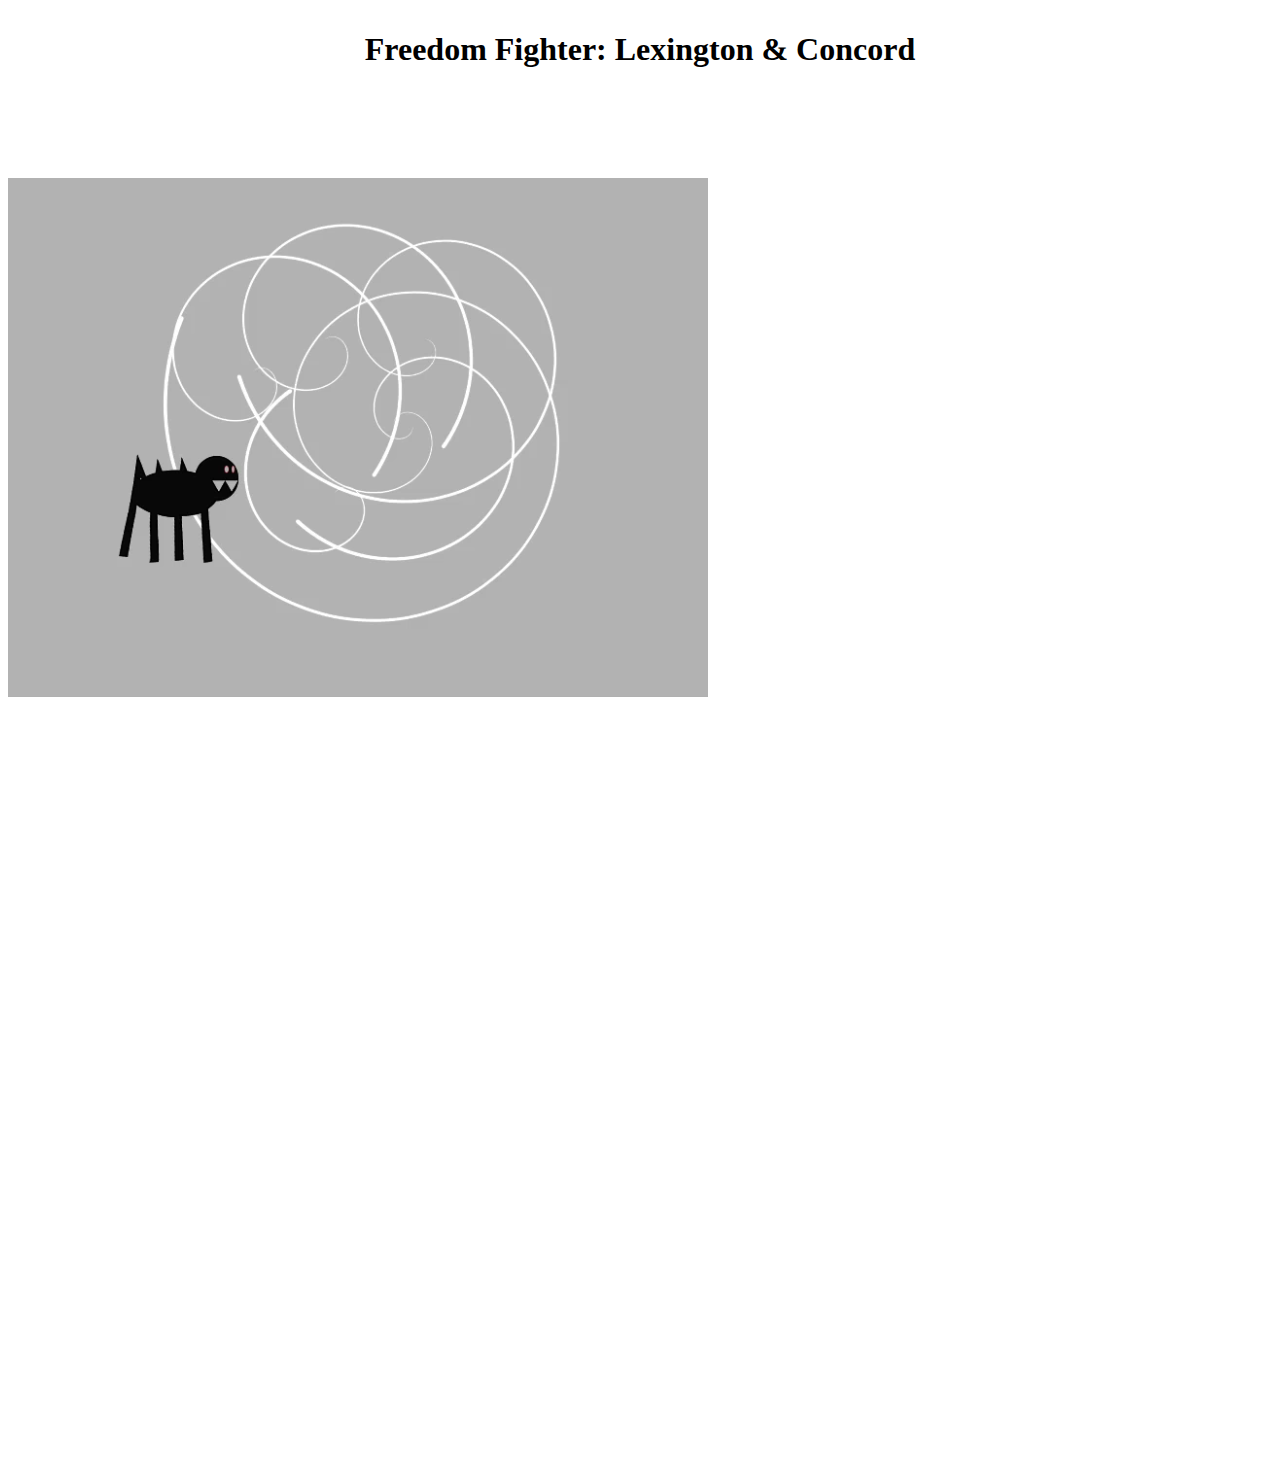
==== Game.html @ 7c0f2939 "Changes Description" ====
<!DOCTYPE html>
<html>
<head>
    <meta charset=utf-8 />
    <title>Play Freedom Fighter: Lexington &#38; Concord</title>
    <!--[if lt IE 9]>
    	<script src="http://html5shiv.googlecode.com/svn/trunk/html5.js"></script>
	    <script>console.log("Running HTML5Shiv...");</script>
    <![endif]-->
    <script src='https://ajax.googleapis.com/ajax/libs/jquery/1.9.0/jquery.min.js'></script>
    <script src="https://ajax.googleapis.com/ajax/libs/jquery/1.10.2/jquery.min.js"></script>
    <script src="https://raw.githubusercontent.com/apeggs2000/Custom-Engines/master/Sprite.js"></script>
    <link type="text/css" rel="stylesheet" href="GameStyles.css"/>
</head>
<body>
    <h1>Freedom Fighter: Lexington &#38; Concord</h1>
    <video id="introScene" width="700" height="675" autoplay>
    	Uh Oh! Your browser doesn't support HTML5 video! Please update your browser to the newest version and try again!
    	<source src="Assets/Media/Videos/WebWondersLogoAnimation.mp4" type="video/mp4">
    </video>
    <div class="menuDiv" id="menu" width="700" height="675">
        <div class="button" id="playButton">Play</div>
        <div class="button" id="aboutButton">About</div>
        <div class="button" id="how2playButton">How to Play</div>
    </div>
    <canvas background="red" class="gameCanvas" id="game_level1" width="500" height="475">Uh Oh! Your browser does not support the HTML5 canvas element! Please update your browser to the latest version and try again.</canvas>
    <script src="GameScript-Level1.js"></script>
    <script src="GameMenu.js"></script>
    <div class="menuDiv" id="about" width="700" height="675">
    	<p>Freedom Fighter: Lexington &#38; Concord is a <a id="wikiRef" href="http://en.wikipedia.org/wiki/Tower_defense">Tower Defense</a> game about the famous American battles of the War for Independance, based on the two specific battles of Lexington &#38; Concord.</p>
    	<p>Battle your way to victory with artillery, gunmen, and infantry! Defeat great and powerful elite British soldiers and tough officers with the power to spur on their comrads and make them fight harder!</p>
		<p>This is not anything like Bloons, Kingdom Rush, PvZ, or any other major tower defense game; no, this is a whole new approach to the classic and addicting strategy game of Tower Defense!</p>
	</div>
    <div class="menuDiv" id="how2play" width="700" height="675">
        <h2>How to Play:</h2>
        <ul>
            <li>Place American soldiers on the board to try to stop the British troops from getting to their destinations</li>
            <li>All the towers cost money, so budget wisely!</li>
            <li>You can get money from killing the British troops and from civilian donations (randomly given, occasionally)</li>
            <li>There are three types of towers; gunmen, infantry, and artillery</li>
            <li>The gunmen hide behind trees or just sit on the side of the road and take out the British</li>
            <li>The infantry walk on the road and fight hand-to-hand with the British - these are best used to slow down the enemies so that the gunmen and artillery can finish them off</li>
            <li>The artillery shoot bombs and such, dealing large amounts of area damage to all enemies nearby</li>
        </ul>
    </div>
</body>
</html>
---- GameStyles.css ----
h1 {
    text-align: center;
    padding: 10px;
}

.menuDiv {
    background-image: url(Assets/Media/Images/GenWA-AmericanWar.jpg);
    background-repeat: no-repeat;
    background-size: cover;
    background-color: #0033CC;
    
    border: 2px solid #003399;
    border-radius: 5px;
    
    text-align: center;
    font-family: Courier, serif;
    
    width: 700px;
    height: 675px;
    margin: auto;
    position: absolute;
    top: 50px;
    right: 30%;
}

.button {
    width: 115px;
    height: 35px;
    
    background-color: #3366CC;
    border-radius: 10px;
    box-shadow: 5px 5px 3px #888888;
    
    text-align: center;
    
    display: inline-block;
    margin: auto;
}

.button:hover {
    background: linear-gradient(180deg, #3399FF, #0066CC);
}

.button:active {
    background: linear-gradient(0deg, #3399FF, #0066CC);
}

canvas {
    border-radius: 5px;
}

#game {
    border: 2px solid #003399;
    border-radius: 5px;
    
    margin: auto;
}
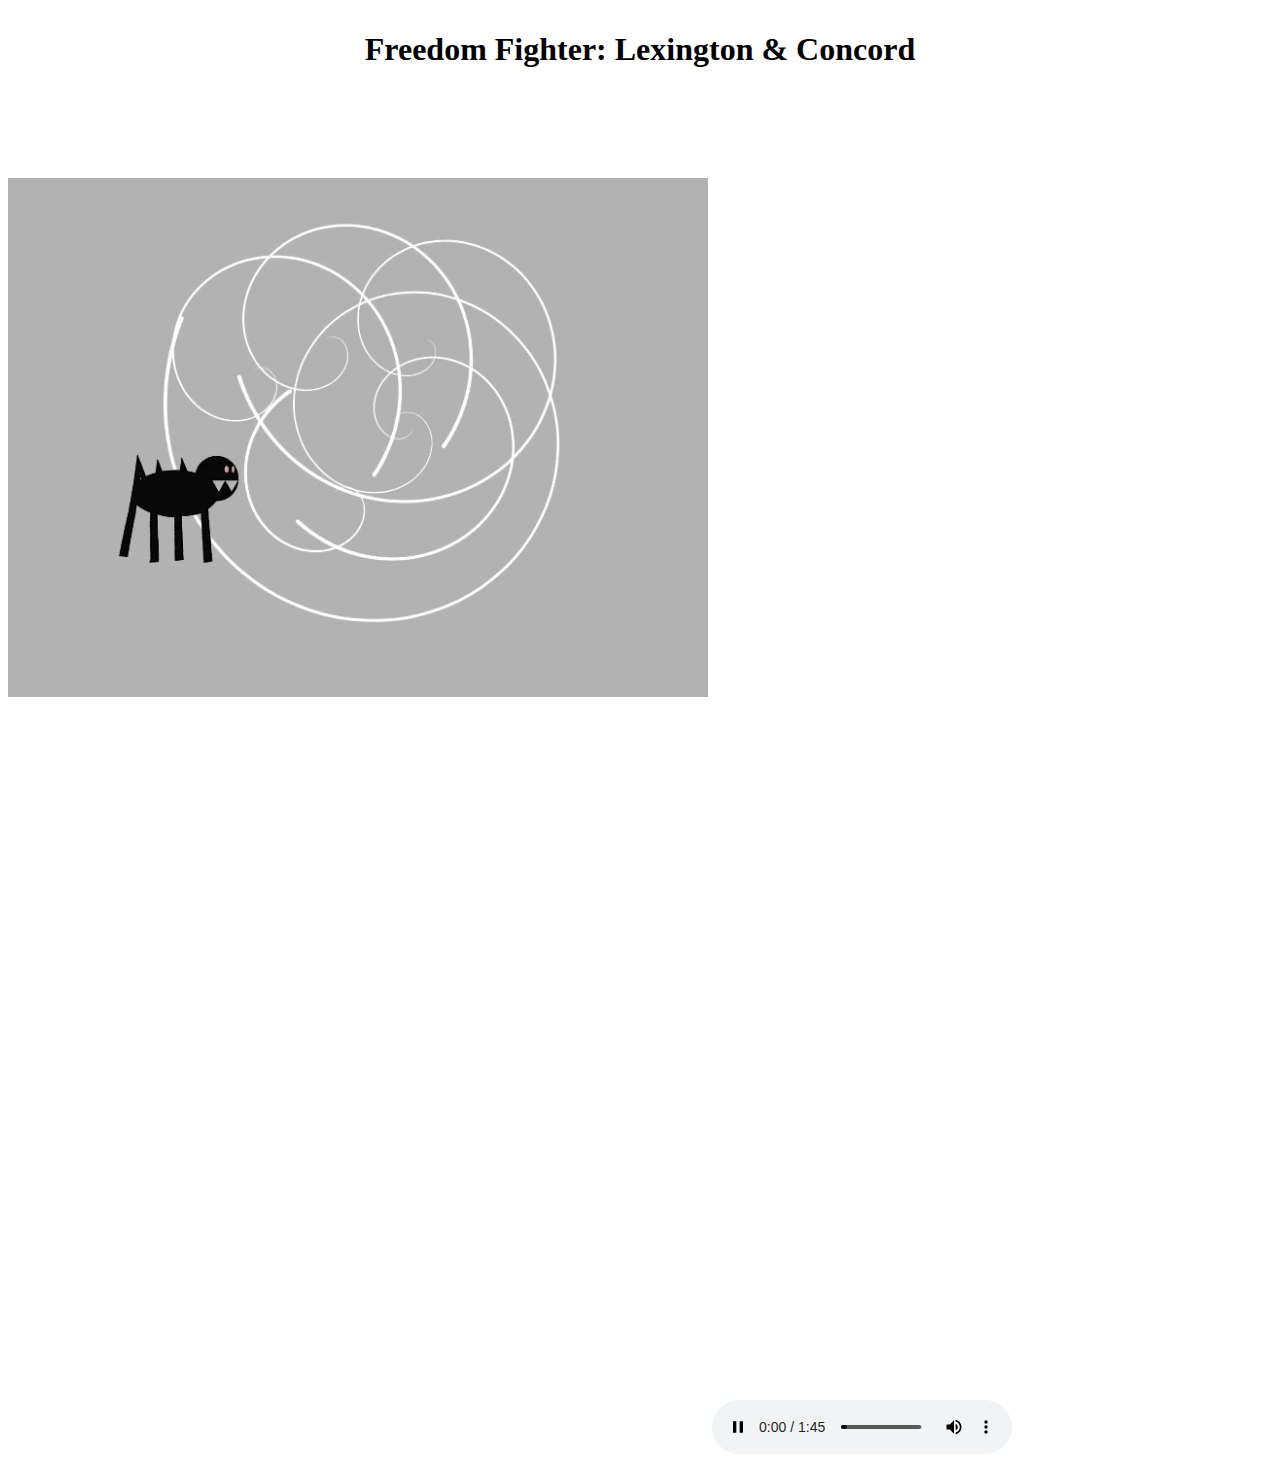
==== commit ca71e3ca: "Adds BG track" ====
--- a/Game.html
+++ b/Game.html
@@ -43,5 +43,8 @@
             <li>The artillery shoot bombs and such, dealing large amounts of area damage to all enemies nearby</li>
         </ul>
     </div>
+    <audio controls autoplay loop>
+	<source src="Assets/Media/Sounds/the_kings_crowning_v1.mp3" type="audio/mpeg">
+    </audio>
 </body>
 </html>
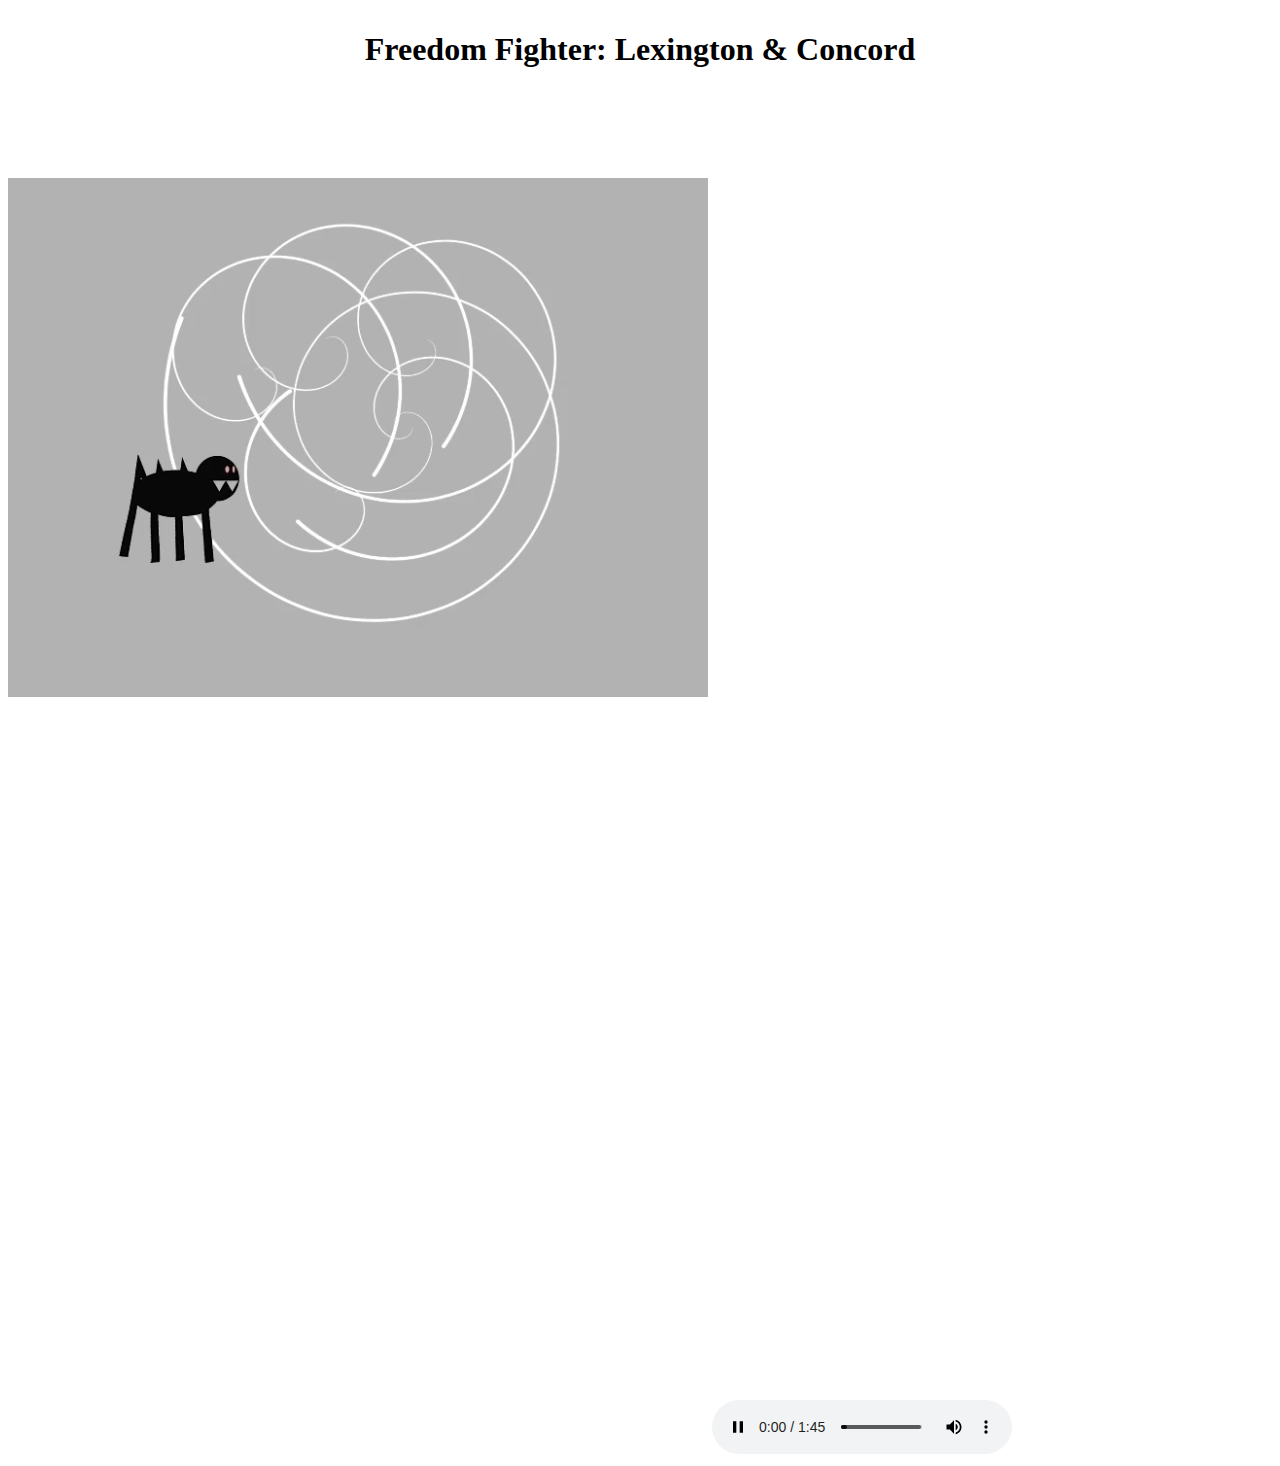
==== commit b3299eb9: "Adds BG Track id" ====
--- a/Game.html
+++ b/Game.html
@@ -43,7 +43,7 @@
             <li>The artillery shoot bombs and such, dealing large amounts of area damage to all enemies nearby</li>
         </ul>
     </div>
-    <audio controls autoplay loop>
+    <audio controls autoplay loop id="BGTrack">
 	<source src="Assets/Media/Sounds/the_kings_crowning_v1.mp3" type="audio/mpeg">
     </audio>
 </body>
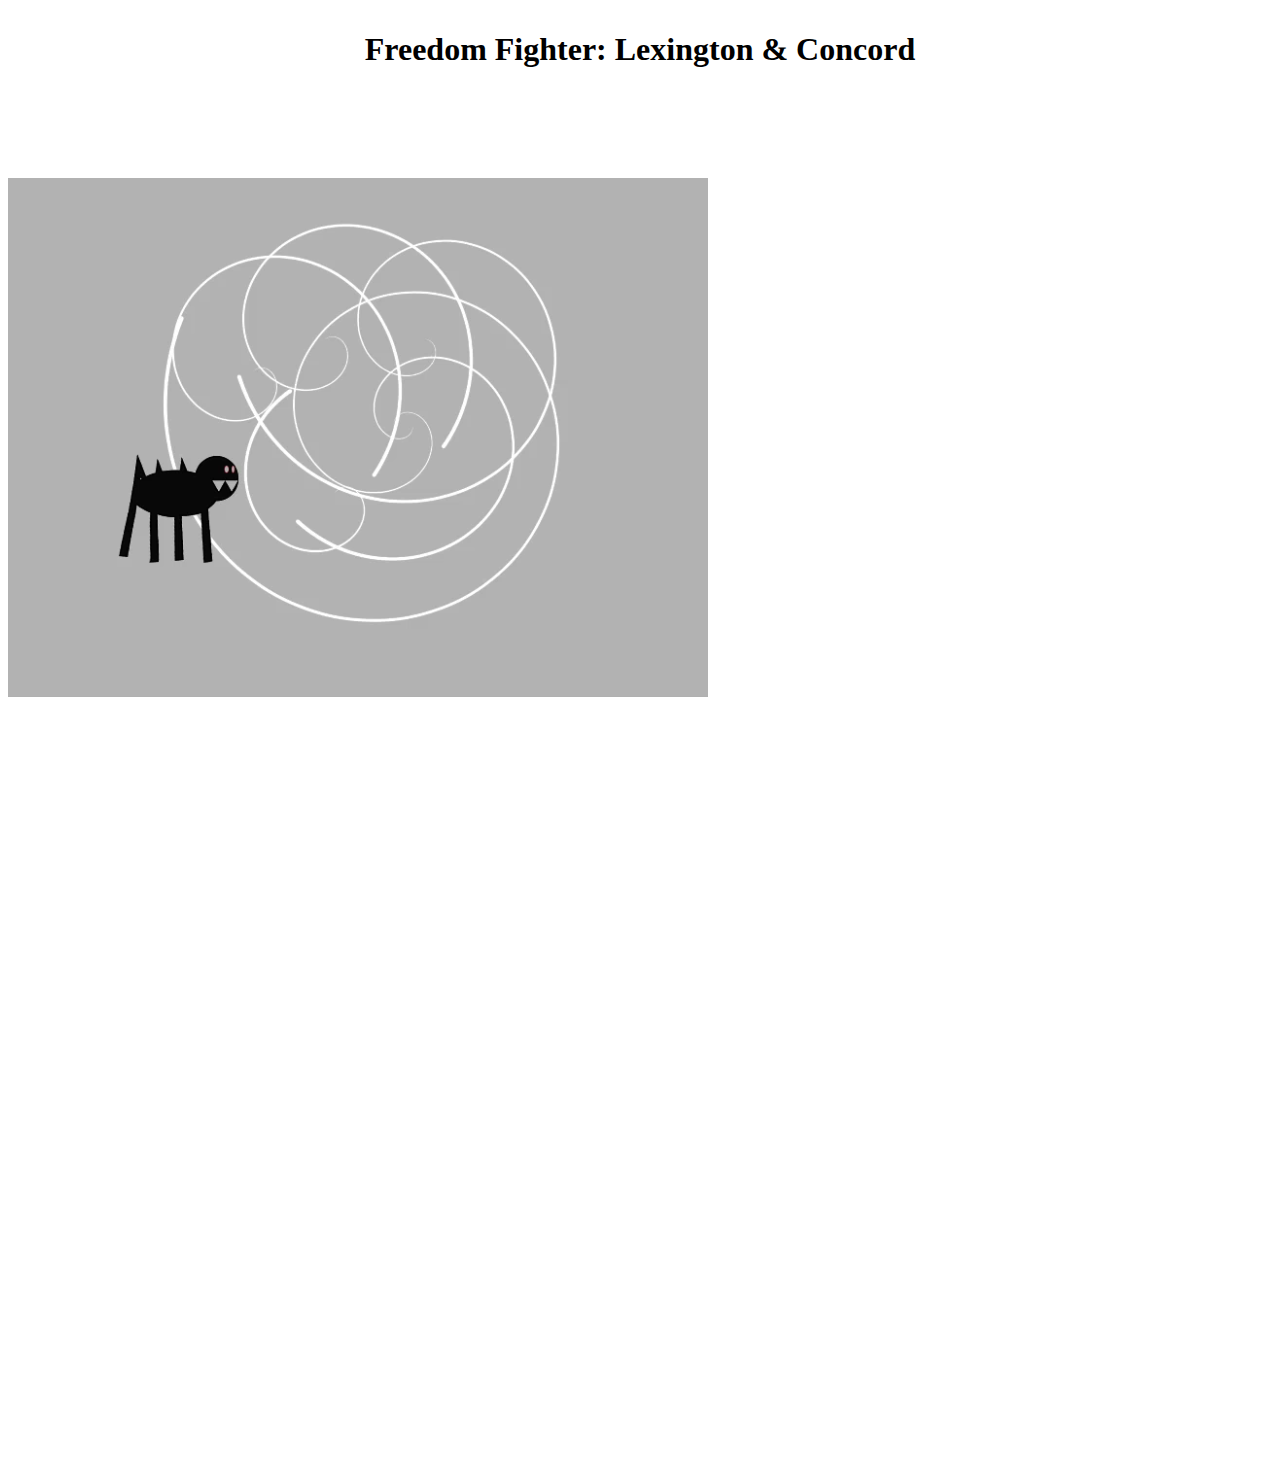
==== commit 710a2395: "Adds audio on/off button" ====
--- a/Game.html
+++ b/Game.html
@@ -22,6 +22,7 @@
         <div class="button" id="playButton">Play</div>
         <div class="button" id="aboutButton">About</div>
         <div class="button" id="how2playButton">How to Play</div>
+        <div>Audio <span id="audioButton">ON/OFF</span></div>
     </div>
     <canvas background="red" class="gameCanvas" id="game_level1" width="500" height="475">Uh Oh! Your browser does not support the HTML5 canvas element! Please update your browser to the latest version and try again.</canvas>
     <script src="GameScript-Level1.js"></script>
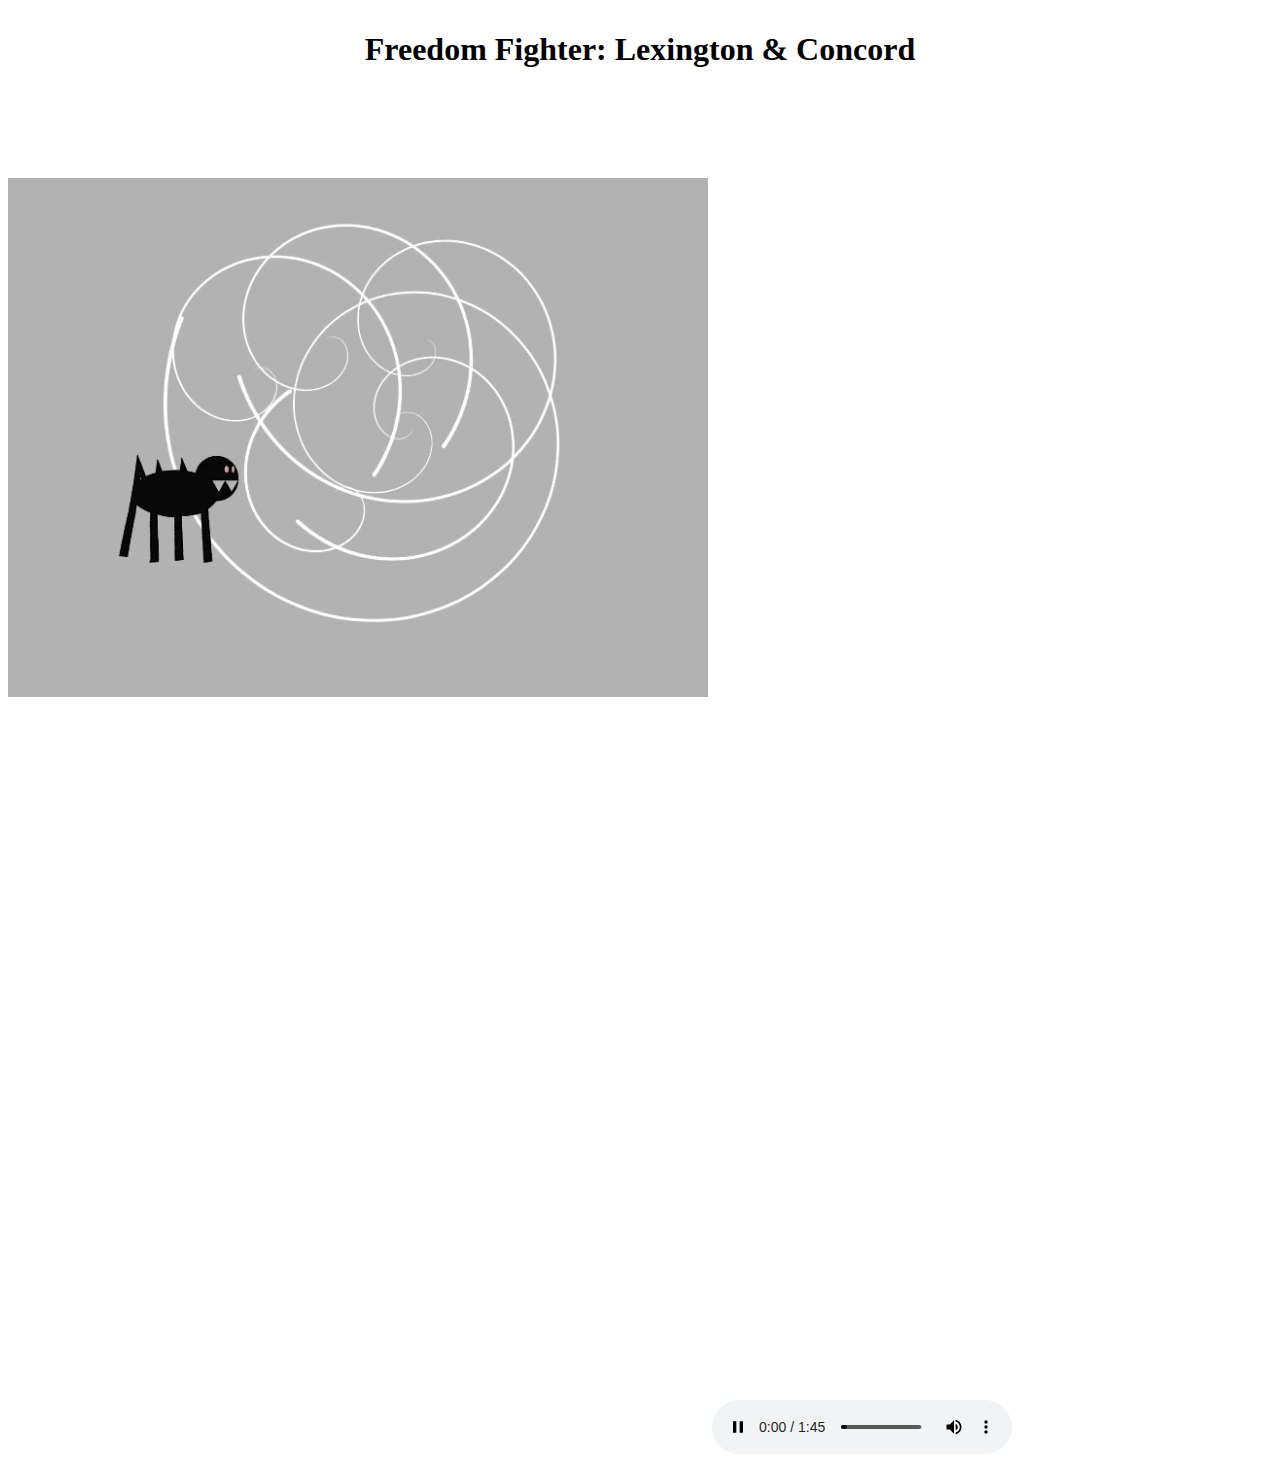
==== commit 65bec6c3: "Adds support for audio on/off button" ====
--- a/Game.html
+++ b/Game.html
@@ -44,7 +44,7 @@
             <li>The artillery shoot bombs and such, dealing large amounts of area damage to all enemies nearby</li>
         </ul>
     </div>
-    <audio controls autoplay loop id="BGTrack">
+    <audio id="track" controls autoplay loop id="BGTrack">
 	<source src="Assets/Media/Sounds/the_kings_crowning_v1.mp3" type="audio/mpeg">
     </audio>
 </body>
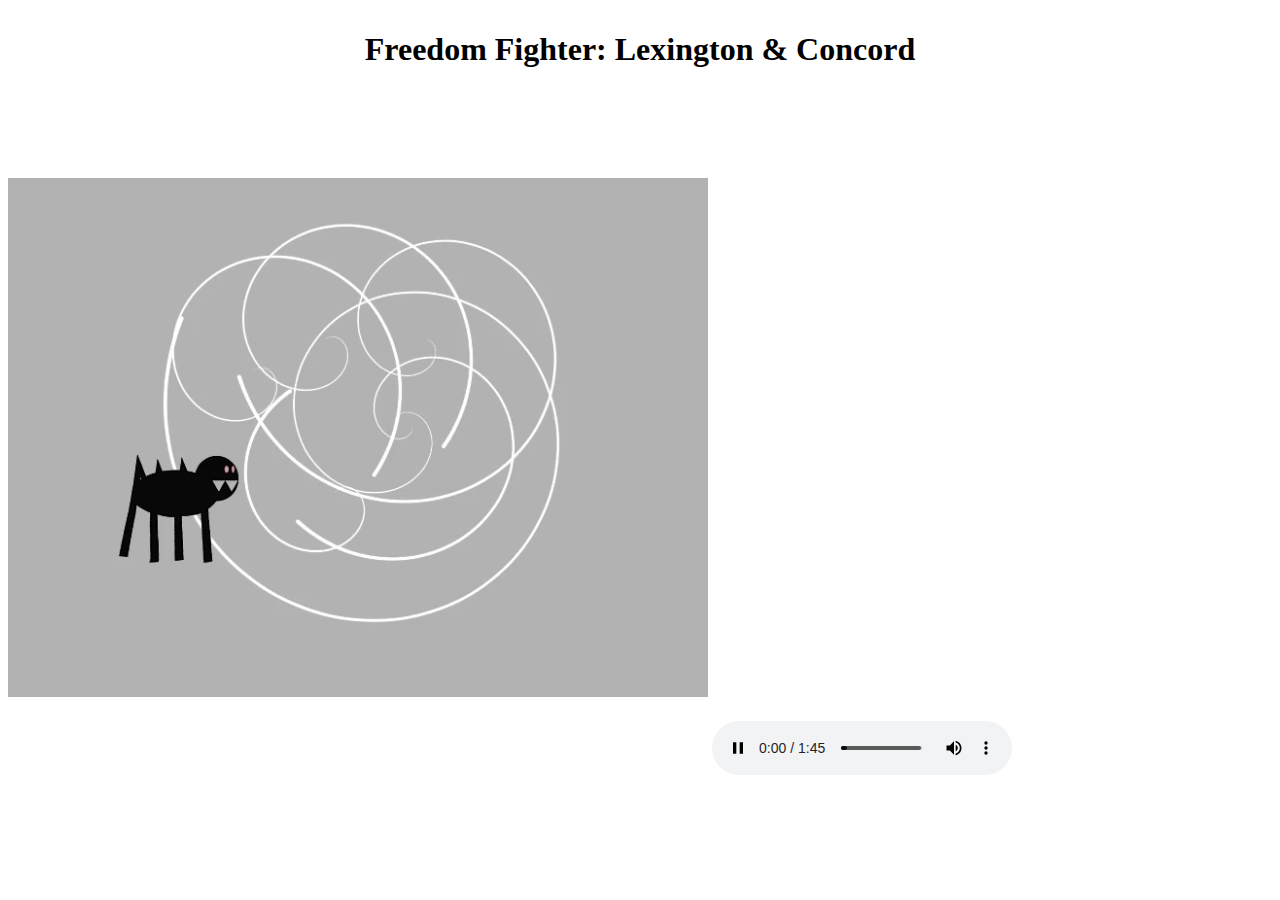
==== commit d9baa77a: "Updates link to Sprite.js file" ====
--- a/Game.html
+++ b/Game.html
@@ -9,7 +9,7 @@
     <![endif]-->
     <script src='https://ajax.googleapis.com/ajax/libs/jquery/1.9.0/jquery.min.js'></script>
     <script src="https://ajax.googleapis.com/ajax/libs/jquery/1.10.2/jquery.min.js"></script>
-    <script src="https://raw.githubusercontent.com/apeggs2000/Custom-Engines/master/Sprite.js"></script>
+    <script src="https://raw.githubusercontent.com/apeggs2000/HTML5-GameDev-Engines/master/Sprite.js"></script>
     <link type="text/css" rel="stylesheet" href="GameStyles.css"/>
 </head>
 <body>
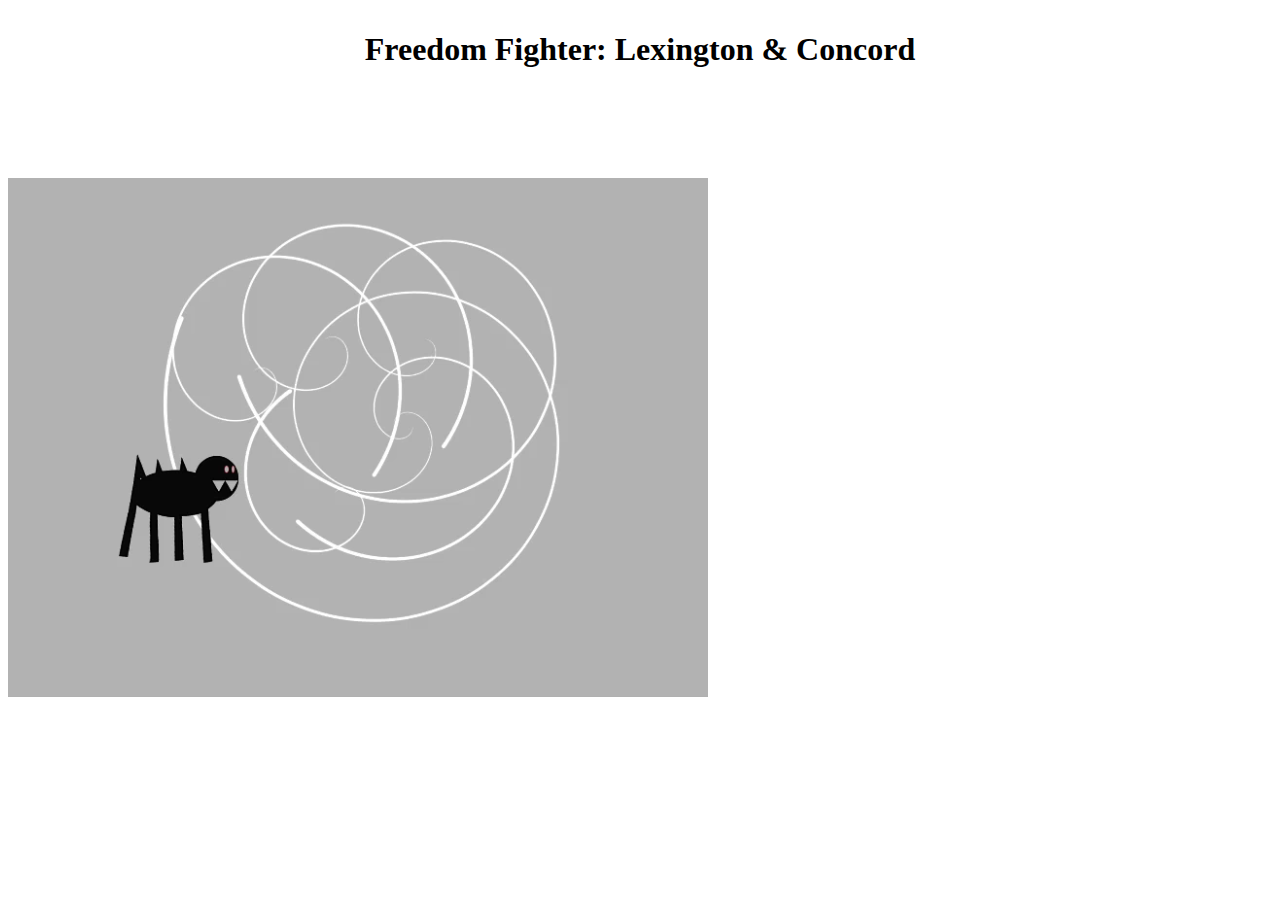
==== commit 5e172913: "Fixes BGtrack ID" ====
--- a/Game.html
+++ b/Game.html
@@ -44,7 +44,7 @@
             <li>The artillery shoot bombs and such, dealing large amounts of area damage to all enemies nearby</li>
         </ul>
     </div>
-    <audio id="track" controls autoplay loop id="BGTrack">
+    <audio id="BGTrack" controls autoplay loop>
 	<source src="Assets/Media/Sounds/the_kings_crowning_v1.mp3" type="audio/mpeg">
     </audio>
 </body>
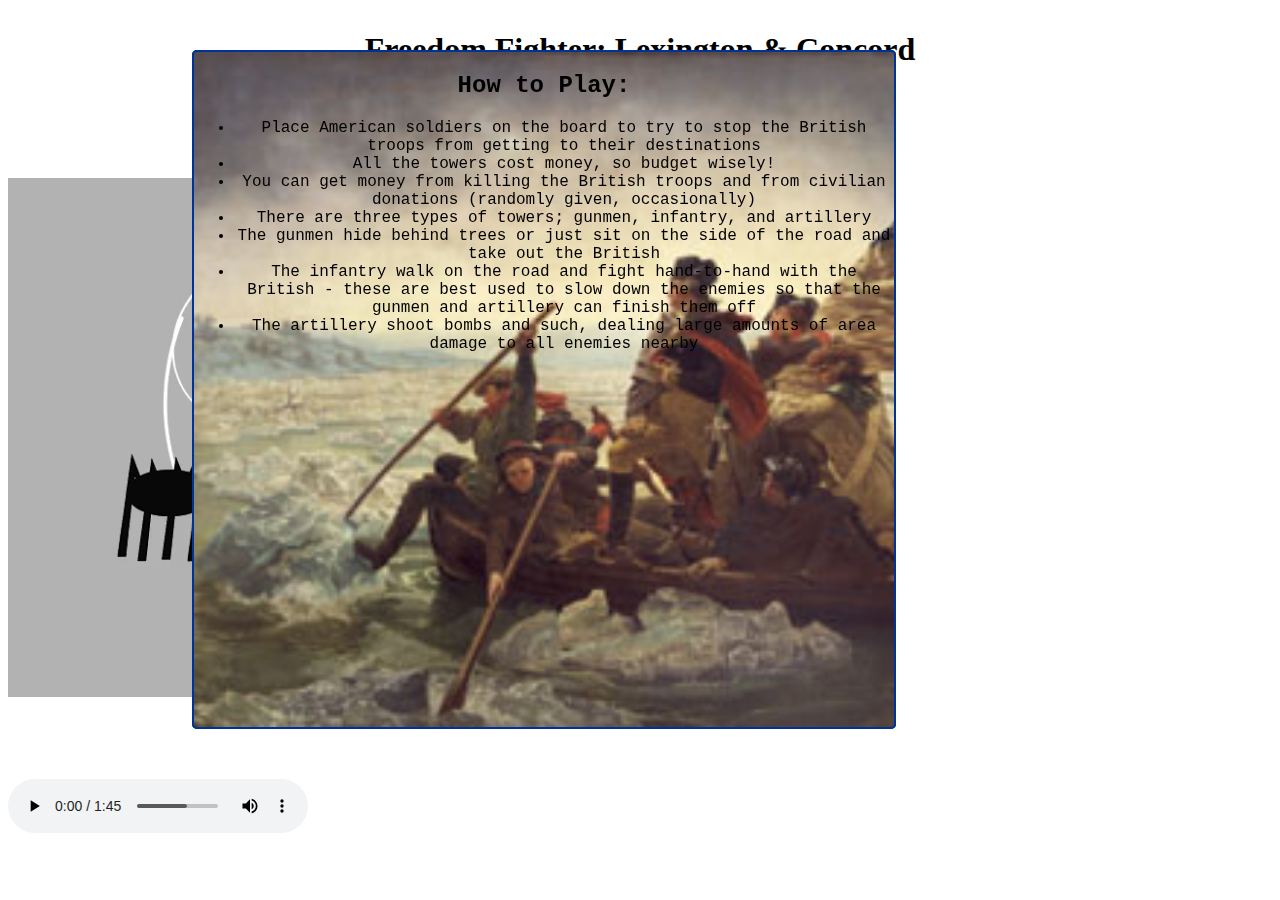
==== commit ac35be42: "Adds new script links and updates older urls" ====
--- a/Game.html
+++ b/Game.html
@@ -25,8 +25,10 @@
         <div>Audio <span id="audioButton">ON/OFF</span></div>
     </div>
     <canvas background="red" class="gameCanvas" id="game_level1" width="500" height="475">Uh Oh! Your browser does not support the HTML5 canvas element! Please update your browser to the latest version and try again.</canvas>
-    <script src="GameScript-Level1.js"></script>
-    <script src="GameMenu.js"></script>
+    <script src="Scripts/GameScript-EnemyScript.js"></script>
+    <script src="Scripts/GameMenu.js"></script>
+    <script src="Scripts/GameScript-Level1.js"></script>
+    <script src="Scripts/GameMenu.js"></script>
     <div class="menuDiv" id="about" width="700" height="675">
     	<p>Freedom Fighter: Lexington &#38; Concord is a <a id="wikiRef" href="http://en.wikipedia.org/wiki/Tower_defense">Tower Defense</a> game about the famous American battles of the War for Independance, based on the two specific battles of Lexington &#38; Concord.</p>
     	<p>Battle your way to victory with artillery, gunmen, and infantry! Defeat great and powerful elite British soldiers and tough officers with the power to spur on their comrads and make them fight harder!</p>
